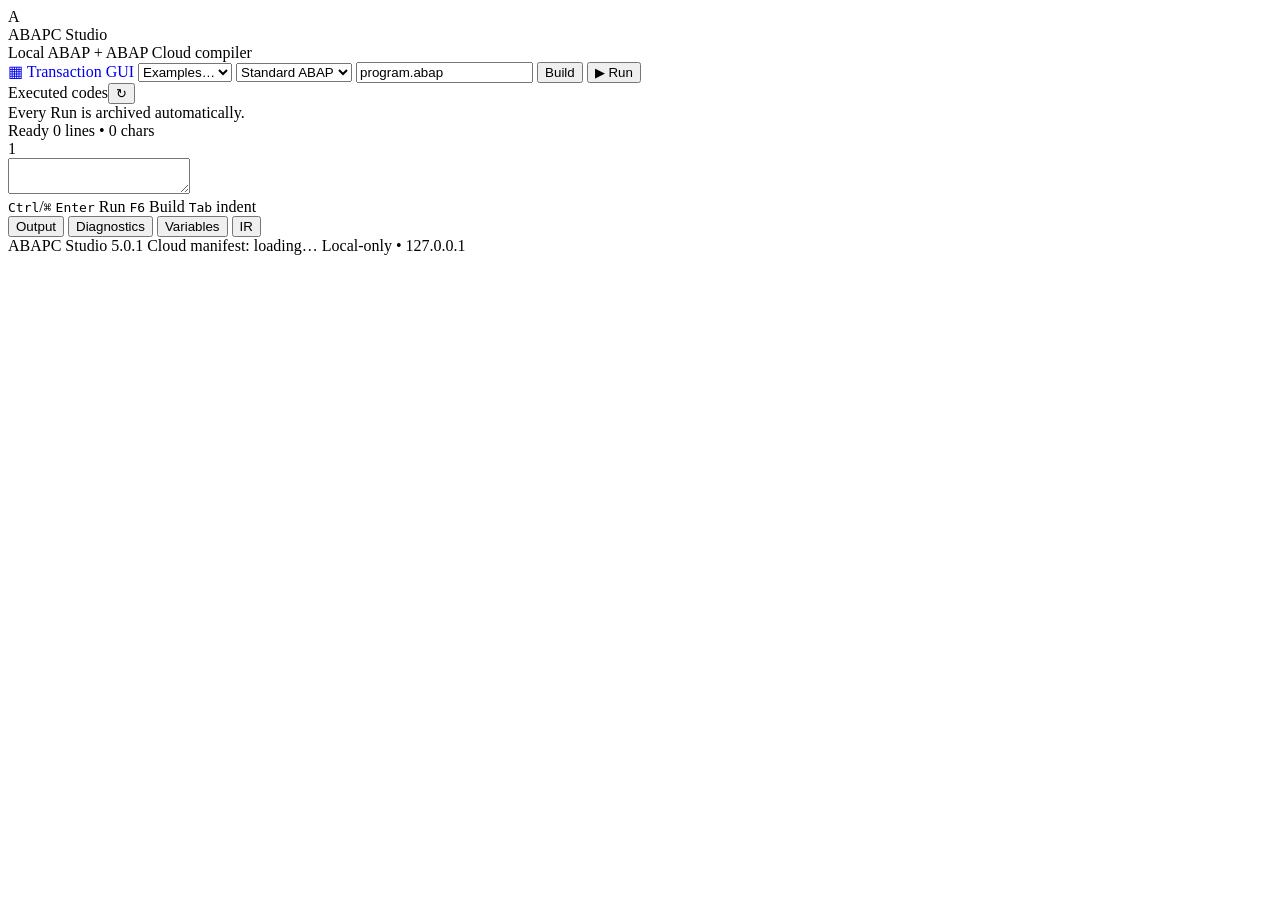
==== app/index.html @ 4ac95e75 "chore: initial assets and specifications (frontend UI, examples, runtime, architecture docs)" ====
<!doctype html>
<html lang="en">
<head>
  <meta charset="utf-8" />
  <meta name="viewport" content="width=device-width,initial-scale=1" />
  <meta name="theme-color" content="#0b1220" />
  <title>ABAPC Studio</title>
  <link rel="stylesheet" href="/style.css" />
</head>
<body>
  <header class="topbar">
    <div class="brand">
      <div class="logo">A</div>
      <div><div class="title">ABAPC Studio</div><div class="subtitle">Local ABAP + ABAP Cloud compiler</div></div>
    </div>
    <div class="toolbar">
      <a id="sapgui" class="secondary" href="/sapgui" style="text-decoration:none" title="Open SAP GUI-style transaction workbench">▦ Transaction GUI</a>
      <select id="example" title="Open example"><option value="">Examples…</option></select>
      <select id="mode" title="Compiler language version"><option value="standard">Standard ABAP</option><option value="cloud">ABAP Cloud</option></select>
      <input id="filename" value="program.abap" aria-label="File name" />
      <button id="build" class="secondary">Build</button>
      <button id="run" class="primary">▶ Run</button>
    </div>
  </header>

  <main class="workspace">
    <aside class="sidebar left">
      <div class="section-head"><span>Executed codes</span><button id="refresh" class="icon-btn" title="Refresh history">↻</button></div>
      <div class="hint">Every Run is archived automatically.</div>
      <div id="history" class="history"></div>
    </aside>

    <section class="editor-area">
      <div class="editor-toolbar">
        <span id="status" class="status-dot ready">Ready</span>
        <span id="save-path" class="save-path"></span>
        <span id="metrics" class="metrics">0 lines • 0 chars</span>
      </div>
      <div class="editor-wrap">
        <div id="gutter" class="gutter">1</div>
        <textarea id="editor" spellcheck="false" autocapitalize="off" autocomplete="off" autocorrect="off" aria-label="ABAP source editor"></textarea>
      </div>
      <div class="shortcuts">
        <span><kbd>Ctrl</kbd>/<kbd>⌘</kbd> <kbd>Enter</kbd> Run</span>
        <span><kbd>F6</kbd> Build</span>
        <span><kbd>Tab</kbd> indent</span>
      </div>
    </section>

    <aside class="right-panel">
      <div class="result-head">
        <div class="tabs">
          <button class="tab active" data-tab="output">Output</button>
          <button class="tab" data-tab="diagnostics">Diagnostics</button>
          <button class="tab" data-tab="variables">Variables</button>
          <button class="tab" data-tab="ir">IR</button>
        </div>
      </div>
      <section id="output" class="result-body"></section>
      <section id="diagnostics" class="result-body hidden"></section>
      <section id="variables" class="result-body hidden"></section>
      <section id="ir" class="result-body hidden"></section>
    </aside>
  </main>

  <footer>
    <span>ABAPC Studio 5.0.1</span>
    <span id="cloud-info">Cloud manifest: loading…</span>
    <span>Local-only • 127.0.0.1</span>
  </footer>

  <script src="/app.js"></script>
</body>
</html>
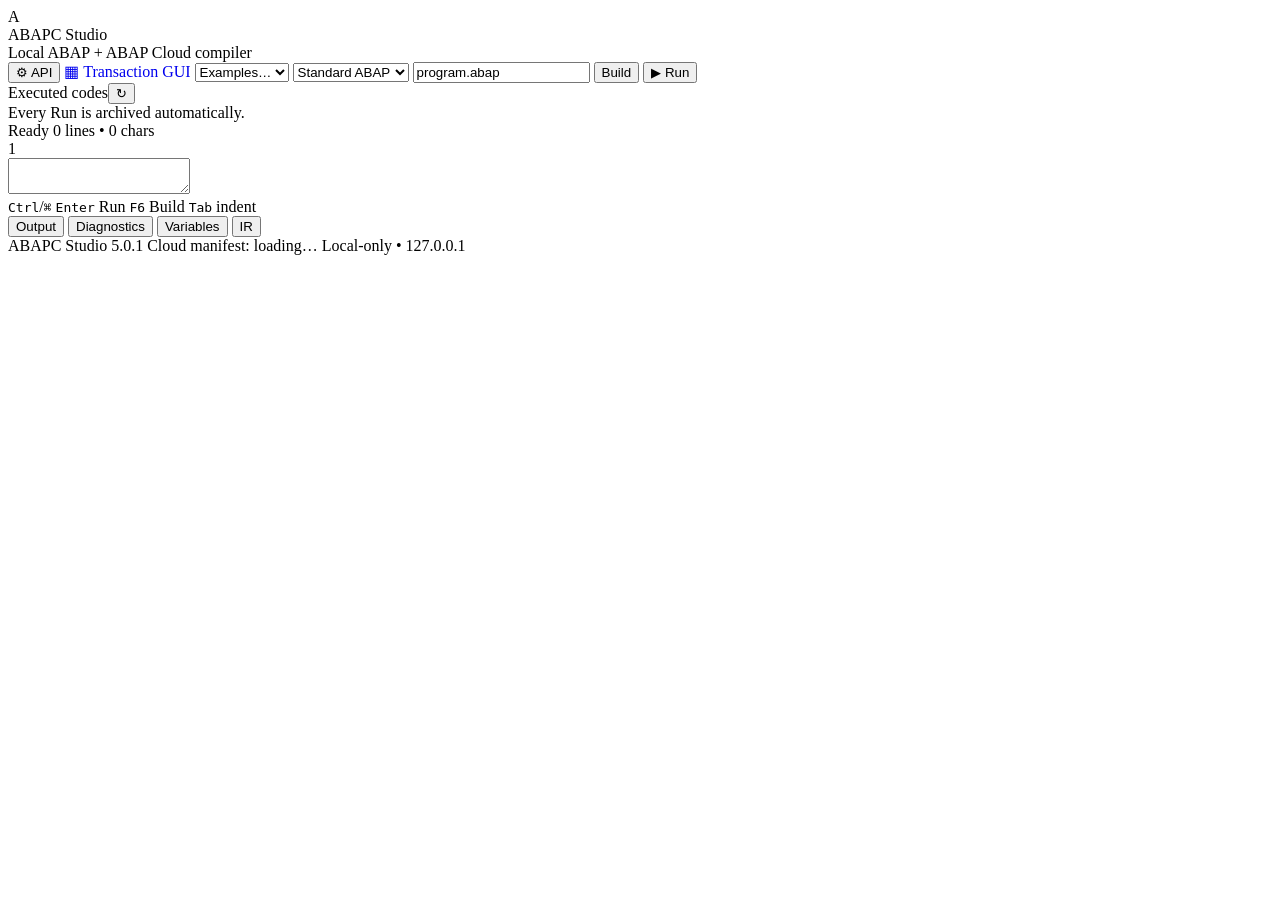
==== commit 75e0ddfc: "feat(deploy-parity): add Vercel dynamic API config, CORS support, 2GB VPS tuning, and parity verific" ====
--- a/app/index.html
+++ b/app/index.html
@@ -14,6 +14,7 @@
       <div><div class="title">ABAPC Studio</div><div class="subtitle">Local ABAP + ABAP Cloud compiler</div></div>
     </div>
     <div class="toolbar">
+      <button id="backend-settings" class="secondary" title="Configure backend API URL (for Vercel or remote VPS)">⚙ API</button>
       <a id="sapgui" class="secondary" href="/sapgui" style="text-decoration:none" title="Open SAP GUI-style transaction workbench">▦ Transaction GUI</a>
       <select id="example" title="Open example"><option value="">Examples…</option></select>
       <select id="mode" title="Compiler language version"><option value="standard">Standard ABAP</option><option value="cloud">ABAP Cloud</option></select>
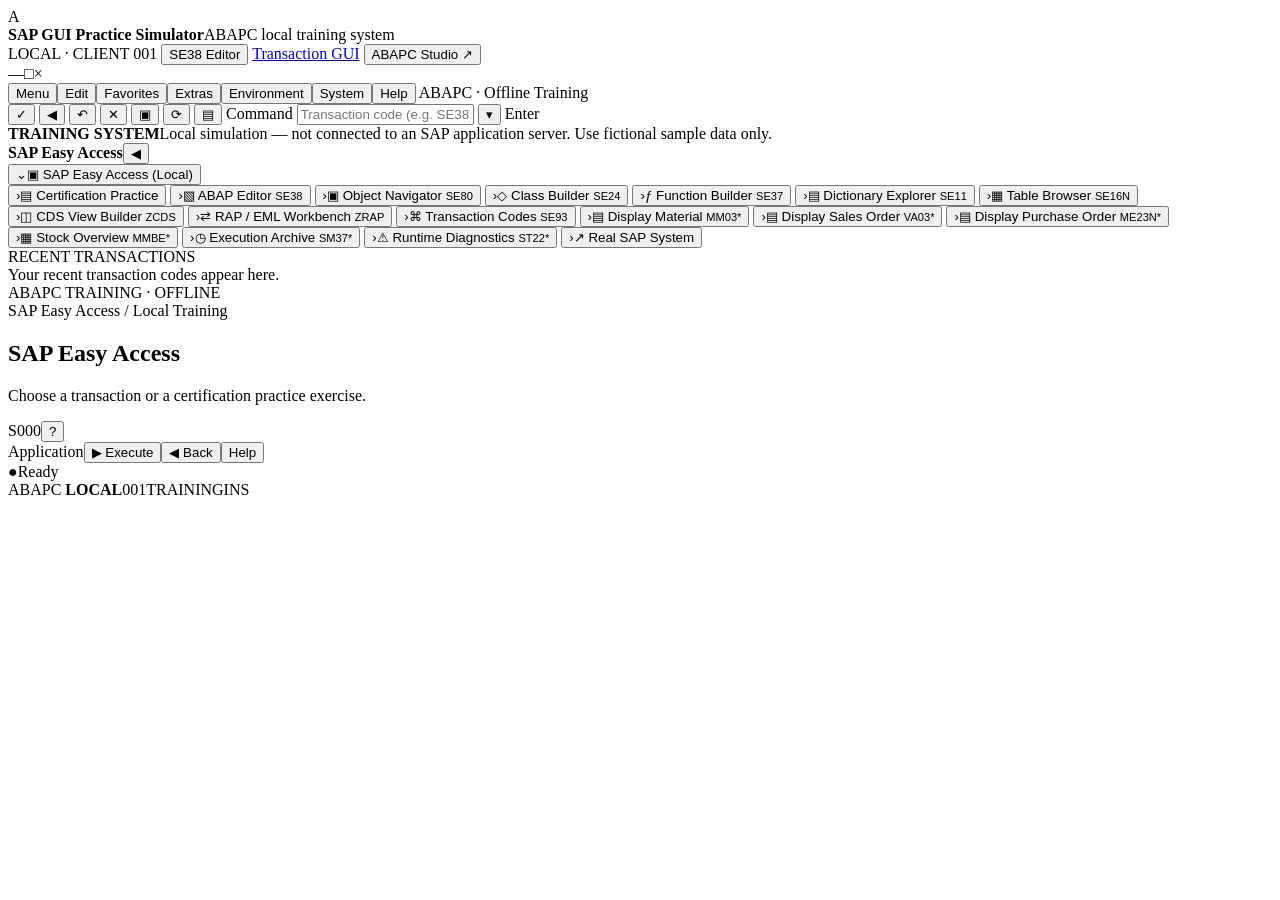
==== commit ad9ff5a5: "feat(compiler): full OO ABAP interface dispatch, VM in-place mutation, configurable rate limiting, a" ====
--- a/app/index.html
+++ b/app/index.html
@@ -2,74 +2,85 @@
 <html lang="en">
 <head>
   <meta charset="utf-8" />
-  <meta name="viewport" content="width=device-width,initial-scale=1" />
-  <meta name="theme-color" content="#0b1220" />
-  <title>ABAPC Studio</title>
-  <link rel="stylesheet" href="/style.css" />
+  <meta name="viewport" content="width=device-width, initial-scale=1" />
+  <meta name="theme-color" content="#d8e2ee" />
+  <title>SAP GUI Practice Simulator — ABAPC</title>
+  <link rel="stylesheet" href="/gui.css" />
 </head>
 <body>
-  <header class="topbar">
-    <div class="brand">
-      <div class="logo">A</div>
-      <div><div class="title">ABAPC Studio</div><div class="subtitle">Local ABAP + ABAP Cloud compiler</div></div>
-    </div>
-    <div class="toolbar">
-      <button id="backend-settings" class="secondary" title="Configure backend API URL (for Vercel or remote VPS)">⚙ API</button>
-      <a id="sapgui" class="secondary" href="/sapgui" style="text-decoration:none" title="Open SAP GUI-style transaction workbench">▦ Transaction GUI</a>
-      <select id="example" title="Open example"><option value="">Examples…</option></select>
-      <select id="mode" title="Compiler language version"><option value="standard">Standard ABAP</option><option value="cloud">ABAP Cloud</option></select>
-      <input id="filename" value="program.abap" aria-label="File name" />
-      <button id="build" class="secondary">Build</button>
-      <button id="run" class="primary">▶ Run</button>
-    </div>
+  <header class="window-titlebar">
+    <div class="abapc-appmark" aria-hidden="true">A</div>
+    <div class="window-title"><strong>SAP GUI Practice Simulator</strong><span>ABAPC local training system</span></div>
+    <div class="title-spacer"></div>
+    <span class="system-chip"><i></i> LOCAL · CLIENT 001</span>
+    <button class="window-link" id="open-editor" title="Open ABAP Editor (SE38)">SE38 Editor</button>
+    <a href="/sapgui" class="window-link" id="open-tx-gui" title="Transaction GUI (SAP GUI Practice)">Transaction GUI</a>
+    <button class="window-link" id="open-studio" title="Open the compiler IDE">ABAPC Studio ↗</button>
+    <div class="window-controls" aria-hidden="true"><span>—</span><span>□</span><span>×</span></div>
   </header>
-
-  <main class="workspace">
-    <aside class="sidebar left">
-      <div class="section-head"><span>Executed codes</span><button id="refresh" class="icon-btn" title="Refresh history">↻</button></div>
-      <div class="hint">Every Run is archived automatically.</div>
-      <div id="history" class="history"></div>
+  <nav class="classic-menubar" aria-label="SAP GUI style menu">
+    <button data-menu="Menu">Menu</button><button data-menu="Edit">Edit</button><button data-menu="Favorites">Favorites</button><button data-menu="Extras">Extras</button><button data-menu="Environment">Environment</button><button data-menu="System">System</button><button data-menu="Help">Help</button>
+    <span class="menubar-fill"></span><span class="menu-session">ABAPC · Offline Training</span>
+  </nav>
+  <section class="standard-toolbar" aria-label="Standard toolbar">
+    <button class="sap-tool enter-tool" id="go" title="Enter (Return)">✓</button>
+    <span class="toolbar-separator"></span>
+    <button class="sap-tool" id="back" title="Back (F3)">◀</button>
+    <button class="sap-tool" id="exit" title="Exit to Easy Access (Shift+F3)">↶</button>
+    <button class="sap-tool" id="cancel" title="Cancel (F12)">✕</button>
+    <span class="toolbar-separator"></span>
+    <button class="sap-tool" id="save" title="Save local editor draft (Ctrl+S)">▣</button>
+    <button class="sap-tool" id="refresh" title="Refresh current screen">⟳</button>
+    <button class="sap-tool" id="print" title="Print current screen">▤</button>
+    <span class="toolbar-separator"></span>
+    <label class="ok-code-label" for="command">Command</label>
+    <input id="command" autocomplete="off" spellcheck="false" placeholder="Transaction code (e.g. SE38)" aria-label="Command field" list="recent-command-list" /><datalist id="recent-command-list"></datalist>
+    <button class="recent-toggle" id="recent-toggle" title="Recent transactions">▾</button>
+    <span class="toolbar-hint">Enter</span>
+  </section>
+  <div class="offline-ribbon"><b>TRAINING SYSTEM</b><span>Local simulation — not connected to an SAP application server. Use fictional sample data only.</span></div>
+  <main class="gui-layout" id="gui-layout">
+    <aside class="sap-tree-pane" id="sap-tree-pane">
+      <div class="tree-top"><strong id="tree-title">SAP Easy Access</strong><button id="tree-collapse" title="Collapse / Expand SAP Easy Access">◀</button></div>
+      <div class="tree-collapsed-rail" id="tree-collapsed-rail" title="Click to expand SAP Easy Access" style="display:none;"><span class="tree-expand-icon">▶</span><span class="vertical-title">SAP EASY ACCESS</span></div>
+      <div class="tree-scroll" id="tree-scroll">
+        <button class="tree-node tree-home" data-tcode="S000"><span class="tree-expander">⌄</span><span class="tree-glyph">▣</span> SAP Easy Access (Local)</button>
+        <div class="tree-branch">
+          <button class="tree-node" data-tcode="ZCERT"><span class="tree-expander">›</span><span class="tree-glyph">▤</span> Certification Practice</button>
+          <button class="tree-node" data-tcode="SE38"><span class="tree-expander">›</span><span class="tree-glyph">▧</span> ABAP Editor <small>SE38</small></button>
+          <button class="tree-node" data-tcode="SE80"><span class="tree-expander">›</span><span class="tree-glyph">▣</span> Object Navigator <small>SE80</small></button>
+          <button class="tree-node" data-tcode="SE24"><span class="tree-expander">›</span><span class="tree-glyph">◇</span> Class Builder <small>SE24</small></button>
+          <button class="tree-node" data-tcode="SE37"><span class="tree-expander">›</span><span class="tree-glyph">ƒ</span> Function Builder <small>SE37</small></button>
+          <button class="tree-node" data-tcode="SE11"><span class="tree-expander">›</span><span class="tree-glyph">▤</span> Dictionary Explorer <small>SE11</small></button>
+          <button class="tree-node" data-tcode="SE16N"><span class="tree-expander">›</span><span class="tree-glyph">▦</span> Table Browser <small>SE16N</small></button>
+          <button class="tree-node" data-tcode="ZCDS"><span class="tree-expander">›</span><span class="tree-glyph">◫</span> CDS View Builder <small>ZCDS</small></button>
+          <button class="tree-node" data-tcode="ZRAP"><span class="tree-expander">›</span><span class="tree-glyph">⇄</span> RAP / EML Workbench <small>ZRAP</small></button>
+          <button class="tree-node" data-tcode="SE93"><span class="tree-expander">›</span><span class="tree-glyph">⌘</span> Transaction Codes <small>SE93</small></button>
+          <button class="tree-node" data-tcode="MM03"><span class="tree-expander">›</span><span class="tree-glyph">▤</span> Display Material <small>MM03*</small></button>
+          <button class="tree-node" data-tcode="VA03"><span class="tree-expander">›</span><span class="tree-glyph">▤</span> Display Sales Order <small>VA03*</small></button>
+          <button class="tree-node" data-tcode="ME23N"><span class="tree-expander">›</span><span class="tree-glyph">▤</span> Display Purchase Order <small>ME23N*</small></button>
+          <button class="tree-node" data-tcode="MMBE"><span class="tree-expander">›</span><span class="tree-glyph">▦</span> Stock Overview <small>MMBE*</small></button>
+          <button class="tree-node" data-tcode="SM37"><span class="tree-expander">›</span><span class="tree-glyph">◷</span> Execution Archive <small>SM37*</small></button>
+          <button class="tree-node" data-tcode="ST22"><span class="tree-expander">›</span><span class="tree-glyph">⚠</span> Runtime Diagnostics <small>ST22*</small></button>
+          <button class="tree-node" data-tcode="SAPLOGON"><span class="tree-expander">›</span><span class="tree-glyph">↗</span> Real SAP System</button>
+        </div>
+        <div class="tree-divider"></div>
+        <div class="tree-caption">RECENT TRANSACTIONS</div>
+        <div id="recent-tree"><div class="tree-empty">Your recent transaction codes appear here.</div></div>
+      </div>
+      <div class="tree-footer">ABAPC TRAINING · OFFLINE</div>
     </aside>
-
-    <section class="editor-area">
-      <div class="editor-toolbar">
-        <span id="status" class="status-dot ready">Ready</span>
-        <span id="save-path" class="save-path"></span>
-        <span id="metrics" class="metrics">0 lines • 0 chars</span>
+    <section class="sap-workspace">
+      <div class="work-titlebar">
+        <div class="title-meta"><div id="breadcrumbs" class="breadcrumbs">SAP Easy Access / Local Training</div><h1 id="screen-heading">SAP Easy Access</h1><p id="screen-subtitle">Choose a transaction or a certification practice exercise.</p></div>
+        <div class="title-actions"><span class="transaction-code" id="screen-code">S000</span><button class="small-action" id="help-screen" title="Screen help">?</button></div>
       </div>
-      <div class="editor-wrap">
-        <div id="gutter" class="gutter">1</div>
-        <textarea id="editor" spellcheck="false" autocapitalize="off" autocomplete="off" autocorrect="off" aria-label="ABAP source editor"></textarea>
-      </div>
-      <div class="shortcuts">
-        <span><kbd>Ctrl</kbd>/<kbd>⌘</kbd> <kbd>Enter</kbd> Run</span>
-        <span><kbd>F6</kbd> Build</span>
-        <span><kbd>Tab</kbd> indent</span>
-      </div>
+      <div class="application-toolbar" id="application-toolbar"><span class="toolbar-label">Application</span><button data-app-command="execute">▶ Execute</button><button data-app-command="back">◀ Back</button><button data-app-command="help">Help</button></div>
+      <div id="screen" class="screen-content" aria-live="polite"></div>
     </section>
-
-    <aside class="right-panel">
-      <div class="result-head">
-        <div class="tabs">
-          <button class="tab active" data-tab="output">Output</button>
-          <button class="tab" data-tab="diagnostics">Diagnostics</button>
-          <button class="tab" data-tab="variables">Variables</button>
-          <button class="tab" data-tab="ir">IR</button>
-        </div>
-      </div>
-      <section id="output" class="result-body"></section>
-      <section id="diagnostics" class="result-body hidden"></section>
-      <section id="variables" class="result-body hidden"></section>
-      <section id="ir" class="result-body hidden"></section>
-    </aside>
   </main>
-
-  <footer>
-    <span>ABAPC Studio 5.0.1</span>
-    <span id="cloud-info">Cloud manifest: loading…</span>
-    <span>Local-only • 127.0.0.1</span>
-  </footer>
-
-  <script src="/app.js"></script>
+  <footer class="sap-statusbar"><div class="status-message"><span class="status-icon" id="status-icon">●</span><span id="status-message">Ready</span></div><span class="status-system">ABAPC <b>LOCAL</b></span><span class="status-client">001</span><span class="status-user">TRAINING</span><span class="status-position" id="clock">INS</span></footer>
+  <div id="sap-message-toast" class="sap-message-toast" role="status" aria-live="polite"></div>
+  <script src="/gui.js"></script>
 </body>
-</html>
+</html>
